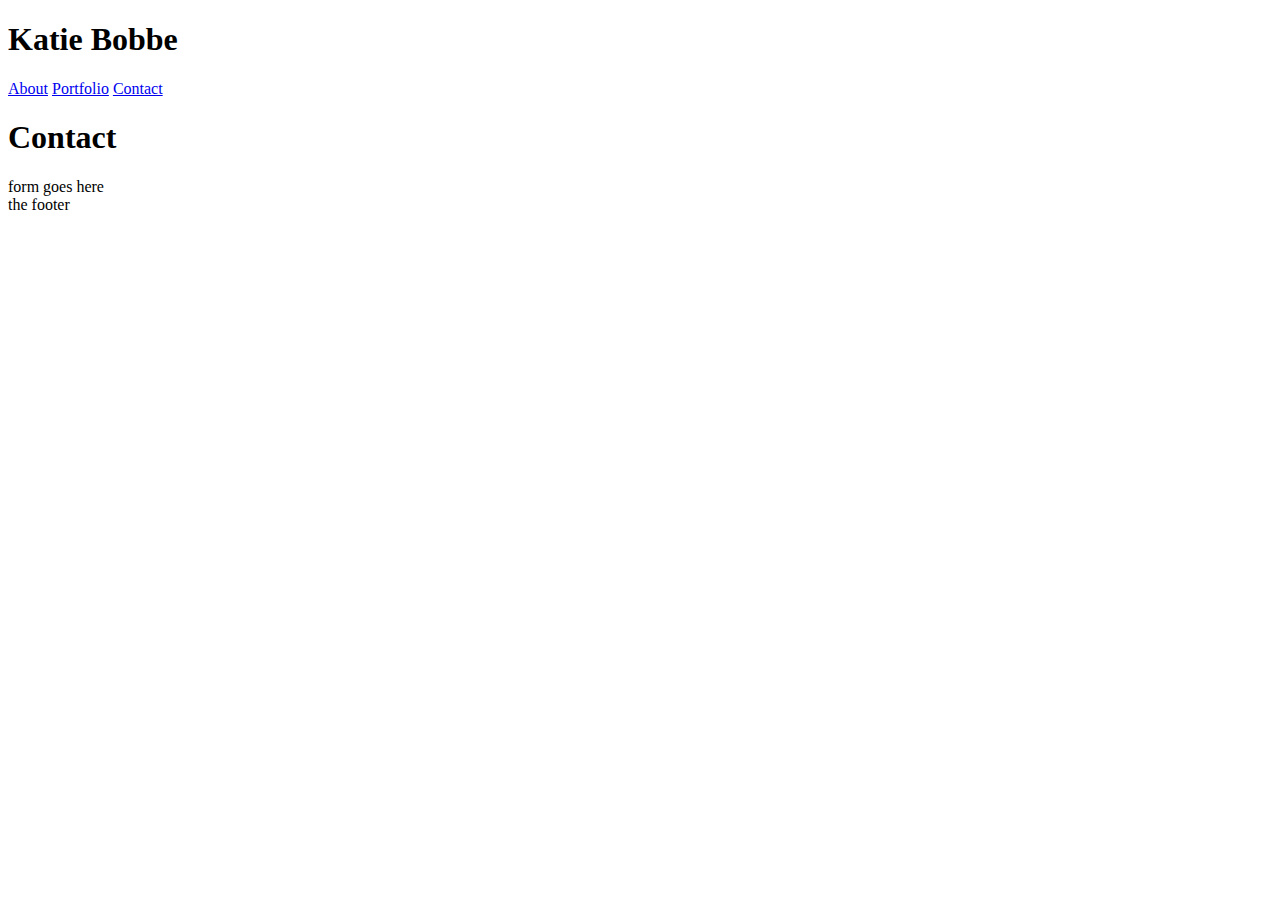
==== contact.html @ 4659f6c3 "Created basic template for each HTML page" ====
<!DOCTYPE html>

<html>
  <head>
    <title>Katie Bobbe</title>
  </head>

  <body>
    <header>
      <nav>
        <h1>Katie Bobbe</h1>
        <a href="index.html">About</a>
        <a href="portfolio.html">Portfolio</a>
        <a href="/">Contact</a>
      </nav>
    </header>

    <section>
      <h1>Contact</h1>
      <div>
        form goes here
      </div>
    </section>

    <footer>
      the footer
    </footer>

  </body>

</html>
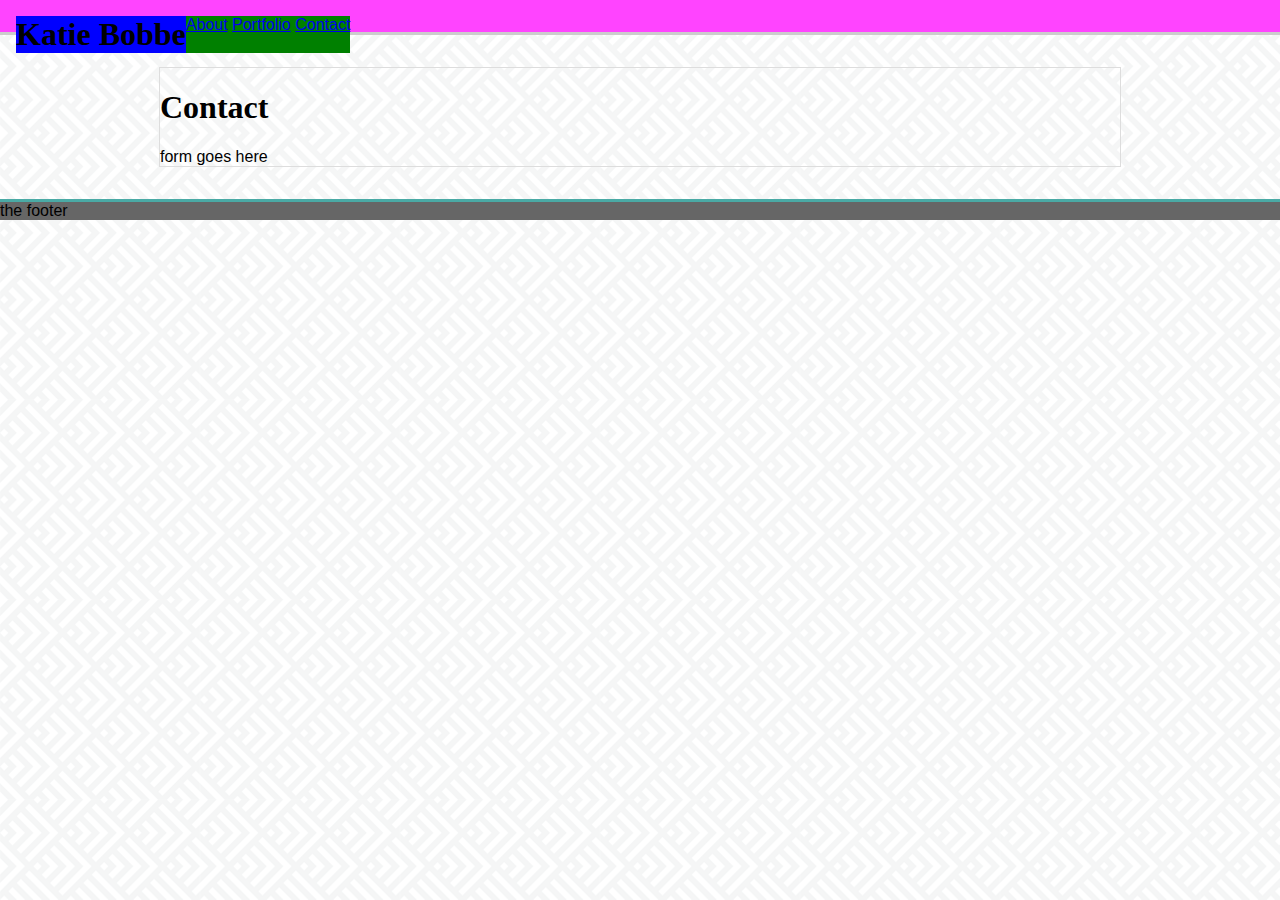
==== commit 98ea9c0a: "working on page title and nav bar" ====
--- a/contact.html
+++ b/contact.html
@@ -3,6 +3,7 @@
 <html>
   <head>
     <title>Katie Bobbe</title>
+    <link href="assets/css/style.css" rel="stylesheet">
   </head>
 
   <body>
--- a/assets/css/style.css
+++ b/assets/css/style.css
@@ -0,0 +1,58 @@
+html {
+  background-image: url("/assets/images/spikes.png");
+  background-repeat: repeat;
+}
+
+body {
+  margin: 0;
+  font-family: 'Arial', 'Helvetica Neue', Helvetica, sans-serif;
+}
+
+section {
+  width: 960px;
+  margin: 2em auto;
+  border: 1px solid #dddddd;
+}
+
+header {
+  background-color: #ff44ff;
+  border-bottom: 3px solid #cccccc;
+  padding: 1em;
+}
+
+.clearfix::after {
+  content: " ";
+  display: block;
+  clear: both;
+}
+
+
+header h1 {
+  float: left;
+  background-color: blue;
+  float: left;
+  margin: 0;
+  padding:0;
+}
+
+nav  {
+  float: left;
+  background-color: green;
+}
+
+
+
+h1 {
+  font-family: 'Georgia', Times, 'Times New Roman', serif;
+}
+
+footer {
+  background-color: #666666;
+  border-top: 3px solid #4aaaa5;
+}
+
+.profile-pic {
+  width: 100px;
+  float: left;
+  padding: 0 1em 1em 0;
+}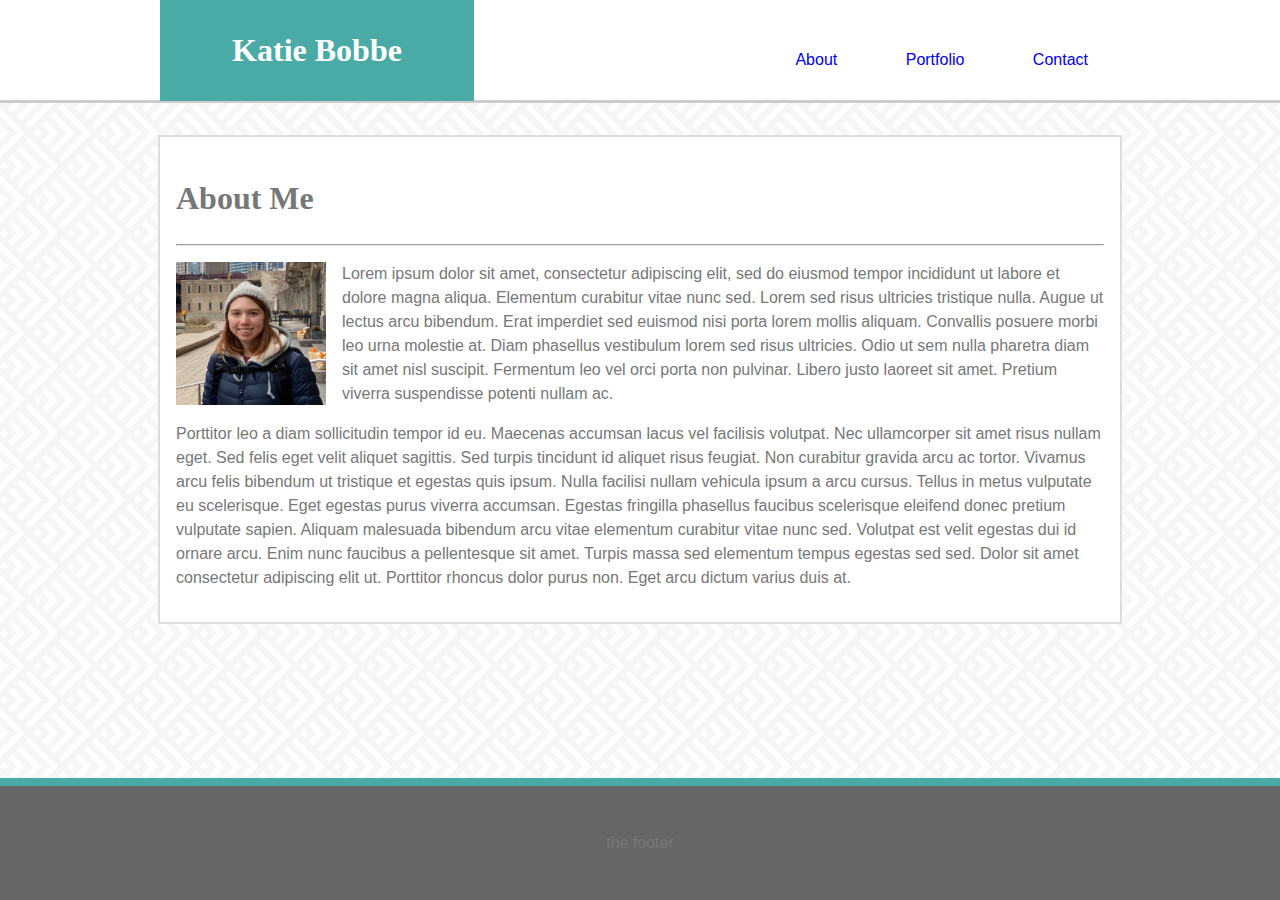
==== commit 3a92d231: "finished the basic layout for the front page. still cannot get nav bar to align vertically perfectly" ====
--- a/contact.html
+++ b/contact.html
@@ -7,19 +7,34 @@
   </head>
 
   <body>
-    <header>
-      <nav>
+
+    <header class="clearfix">
+      <div class= "header-container">
         <h1>Katie Bobbe</h1>
-        <a href="index.html">About</a>
-        <a href="portfolio.html">Portfolio</a>
-        <a href="/">Contact</a>
-      </nav>
+        <nav>
+          <a href="/">About</a>
+          <a href="portfolio.html">Portfolio</a>
+          <a href="contact.html">Contact</a>
+        </nav>
+      </div>
     </header>
 
     <section>
-      <h1>Contact</h1>
-      <div>
-        form goes here
+      <div class="main">
+        <h1>About Me</h1>
+        
+        <hr class="horizontal-line">
+
+        <div>
+          <img class="profile-pic" src="assets/images/kcb_pic.jpg">
+          <p>
+            Lorem ipsum dolor sit amet, consectetur adipiscing elit, sed do eiusmod tempor incididunt ut labore et dolore magna aliqua. Elementum curabitur vitae nunc sed. Lorem sed risus ultricies tristique nulla. Augue ut lectus arcu bibendum. Erat imperdiet sed euismod nisi porta lorem mollis aliquam. Convallis posuere morbi leo urna molestie at. Diam phasellus vestibulum lorem sed risus ultricies. Odio ut sem nulla pharetra diam sit amet nisl suscipit. Fermentum leo vel orci porta non pulvinar. Libero justo laoreet sit amet. Pretium viverra suspendisse potenti nullam ac.
+          </p>
+          <p>
+            Porttitor leo a diam sollicitudin tempor id eu. Maecenas accumsan lacus vel facilisis volutpat. Nec ullamcorper sit amet risus nullam eget. Sed felis eget velit aliquet sagittis. Sed turpis tincidunt id aliquet risus feugiat. Non curabitur gravida arcu ac tortor. Vivamus arcu felis bibendum ut tristique et egestas quis ipsum. Nulla facilisi nullam vehicula ipsum a arcu cursus. Tellus in metus vulputate eu scelerisque. Eget egestas purus viverra accumsan. Egestas fringilla phasellus faucibus scelerisque eleifend donec pretium vulputate sapien. Aliquam malesuada bibendum arcu vitae elementum curabitur vitae nunc sed. Volutpat est velit egestas dui id ornare arcu. Enim nunc faucibus a pellentesque sit amet. Turpis massa sed elementum tempus egestas sed sed. Dolor sit amet consectetur adipiscing elit ut. Porttitor rhoncus dolor purus non. Eget arcu dictum varius duis at.  
+          </p>
+          <!-- <img src="assets/images/kcb_pic.jpg"> -->
+        </div>
       </div>
     </section>
 
--- a/assets/css/style.css
+++ b/assets/css/style.css
@@ -1,23 +1,32 @@
 html {
-  background-image: url("/assets/images/spikes.png");
-  background-repeat: repeat;
+
 }
 
 body {
   margin: 0;
   font-family: 'Arial', 'Helvetica Neue', Helvetica, sans-serif;
+  color: #777777;
+  background-image: url("../images/spikes.png");
+  background-repeat: repeat;
 }
 
 section {
   width: 960px;
   margin: 2em auto;
-  border: 1px solid #dddddd;
-}
+  border: 2px solid #dddddd;
+  background-color: #ffffff;
+ }
+
+ section .main {
+  padding: 1em;
+  line-height: 1.5;
+ }
 
 header {
-  background-color: #ff44ff;
+  background-color: #ffffff;
   border-bottom: 3px solid #cccccc;
-  padding: 1em;
+  height: 100px;
+ 
 }
 
 .clearfix::after {
@@ -26,20 +35,47 @@
   clear: both;
 }
 
+.header-container {
+  width: 960px;
+  margin: 0 auto;
+  position:relative;
+
+}
+
 
 header h1 {
-  float: left;
-  background-color: blue;
-  float: left;
+  width: 250px;
+  text-align:center;
+  /* float: left; */
+
+  background-color: #4aaaa5;
+  color: #ffffff;
+  /* vertical-align: middle; */
+  padding: 1em;
   margin: 0;
-  padding:0;
+  /* margin: 0;
+  padding:0; */
 }
 
+/* find a better way to align center verticalliy */
 nav  {
-  float: left;
-  background-color: green;
+  /* height: 100px; */
+  /* position: absolute; */
+  float: right;
+  position: absolute;
+  top:50%;
+  right:0%;
 }
 
+nav a {
+  top: 50%;
+  text-decoration: none;
+  padding: 0 2em 0 2em;
+}
+
+a:visited{
+  color: #777777;
+}
 
 
 h1 {
@@ -48,11 +84,16 @@
 
 footer {
   background-color: #666666;
-  border-top: 3px solid #4aaaa5;
+  border-top: 8px solid #4aaaa5;
+  position: absolute;
+  bottom: 0;
+  width: 100%;
+  padding: 3em 0 3em 0;
+  text-align:center;
 }
 
 .profile-pic {
-  width: 100px;
+  width: 150px;
   float: left;
   padding: 0 1em 1em 0;
 }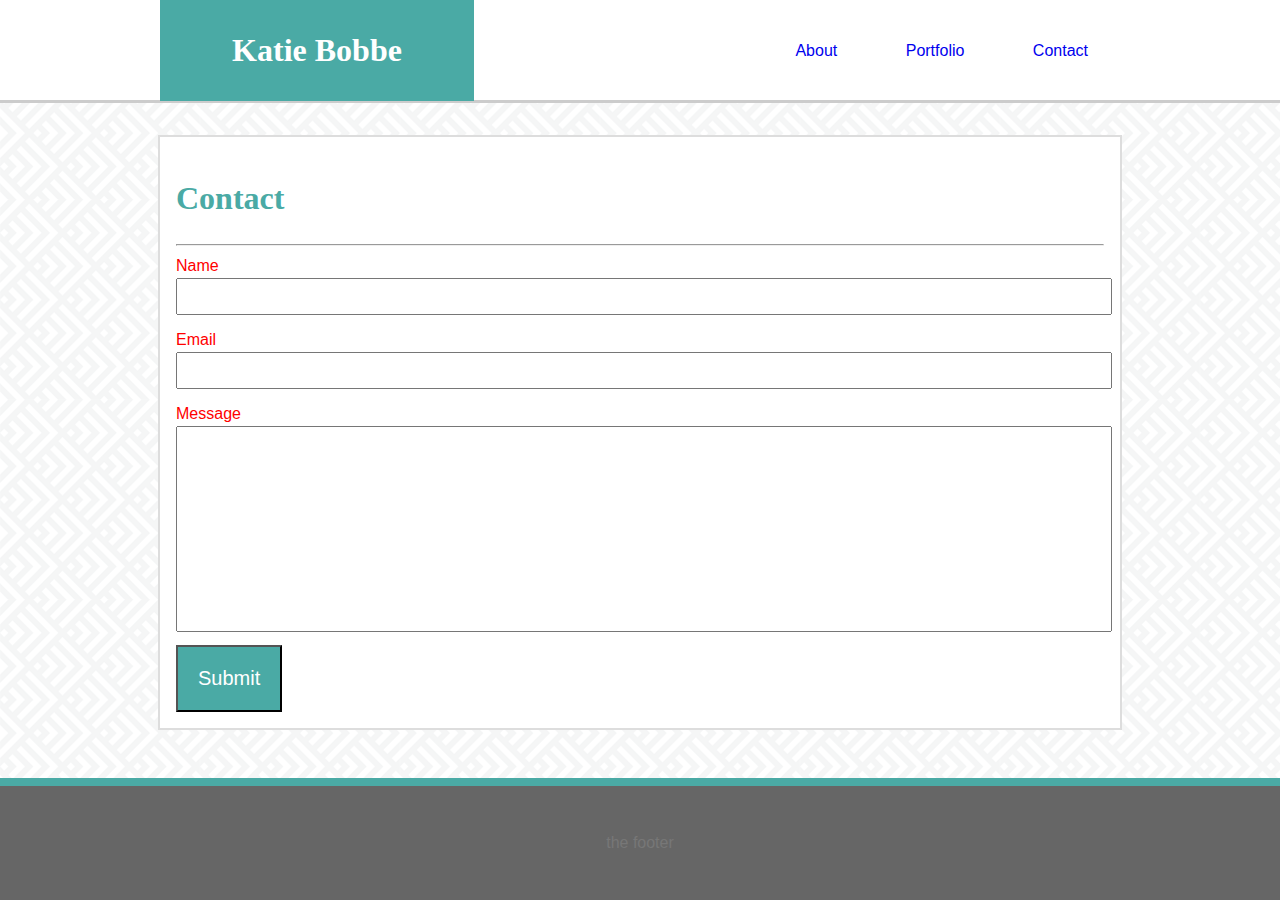
==== commit f4162eb7: "Added styling to each page. Created form on contact page" ====
--- a/contact.html
+++ b/contact.html
@@ -10,33 +10,36 @@
 
     <header class="clearfix">
       <div class= "header-container">
-        <h1>Katie Bobbe</h1>
+        <a href="index.html" style="text-decoration: none">
+          <h1>Katie Bobbe</h1>
+        </a>
         <nav>
-          <a href="/">About</a>
+          <a href="index.html">About</a>
           <a href="portfolio.html">Portfolio</a>
           <a href="contact.html">Contact</a>
         </nav>
       </div>
     </header>
 
-    <section>
-      <div class="main">
-        <h1>About Me</h1>
+    <main>
+      <section class="container">
+        <h1>Contact</h1>
         
         <hr class="horizontal-line">
 
         <div>
-          <img class="profile-pic" src="assets/images/kcb_pic.jpg">
-          <p>
-            Lorem ipsum dolor sit amet, consectetur adipiscing elit, sed do eiusmod tempor incididunt ut labore et dolore magna aliqua. Elementum curabitur vitae nunc sed. Lorem sed risus ultricies tristique nulla. Augue ut lectus arcu bibendum. Erat imperdiet sed euismod nisi porta lorem mollis aliquam. Convallis posuere morbi leo urna molestie at. Diam phasellus vestibulum lorem sed risus ultricies. Odio ut sem nulla pharetra diam sit amet nisl suscipit. Fermentum leo vel orci porta non pulvinar. Libero justo laoreet sit amet. Pretium viverra suspendisse potenti nullam ac.
-          </p>
-          <p>
-            Porttitor leo a diam sollicitudin tempor id eu. Maecenas accumsan lacus vel facilisis volutpat. Nec ullamcorper sit amet risus nullam eget. Sed felis eget velit aliquet sagittis. Sed turpis tincidunt id aliquet risus feugiat. Non curabitur gravida arcu ac tortor. Vivamus arcu felis bibendum ut tristique et egestas quis ipsum. Nulla facilisi nullam vehicula ipsum a arcu cursus. Tellus in metus vulputate eu scelerisque. Eget egestas purus viverra accumsan. Egestas fringilla phasellus faucibus scelerisque eleifend donec pretium vulputate sapien. Aliquam malesuada bibendum arcu vitae elementum curabitur vitae nunc sed. Volutpat est velit egestas dui id ornare arcu. Enim nunc faucibus a pellentesque sit amet. Turpis massa sed elementum tempus egestas sed sed. Dolor sit amet consectetur adipiscing elit ut. Porttitor rhoncus dolor purus non. Eget arcu dictum varius duis at.  
-          </p>
-          <!-- <img src="assets/images/kcb_pic.jpg"> -->
+          <form>
+            <label>Name</label>
+            <input class="text-field" type="text">
+            <label>Email</label>
+            <input class="text-field" type="text">
+            <label>Message</label>
+            <input class="text-field text-box" type="text">
+            <button>Submit</button>
+          </form>
         </div>
-      </div>
-    </section>
+      </section>
+    </main>
 
     <footer>
       the footer
--- a/assets/css/style.css
+++ b/assets/css/style.css
@@ -1,8 +1,5 @@
-html {
-
-}
-
 body {
+  padding: 0;
   margin: 0;
   font-family: 'Arial', 'Helvetica Neue', Helvetica, sans-serif;
   color: #777777;
@@ -10,14 +7,14 @@
   background-repeat: repeat;
 }
 
-section {
+main {
   width: 960px;
   margin: 2em auto;
   border: 2px solid #dddddd;
   background-color: #ffffff;
  }
 
- section .main {
+ .container {
   padding: 1em;
   line-height: 1.5;
  }
@@ -29,11 +26,12 @@
  
 }
 
-.clearfix::after {
+/* does this even do anything? */
+/* .clearfix::after {
   content: " ";
   display: block;
   clear: both;
-}
+} */
 
 .header-container {
   width: 960px;
@@ -63,12 +61,12 @@
   /* position: absolute; */
   float: right;
   position: absolute;
-  top:50%;
+  top: 42px;
   right:0%;
 }
 
 nav a {
-  top: 50%;
+  /* top: 50%; */
   text-decoration: none;
   padding: 0 2em 0 2em;
 }
@@ -80,6 +78,7 @@
 
 h1 {
   font-family: 'Georgia', Times, 'Times New Roman', serif;
+  color: #4aaaa5
 }
 
 footer {
@@ -95,5 +94,32 @@
 .profile-pic {
   width: 150px;
   float: left;
-  padding: 0 1em 1em 0;
+  padding: 0 1em 0 0;
+}
+
+
+.text-field {
+  width: 100%;
+  font-size: 26px;
+  /* margin: 1em 0; */
+}
+
+.text-box {
+  height: 200px;
+}
+
+form label {
+  color:red;
+
+}
+
+form input {
+  margin: 0 0 .5em 0;
+}
+
+form button {
+  font-size: 1.25em;
+  background-color: #4aaaa5;
+  color: white;
+  padding: 1em;
 }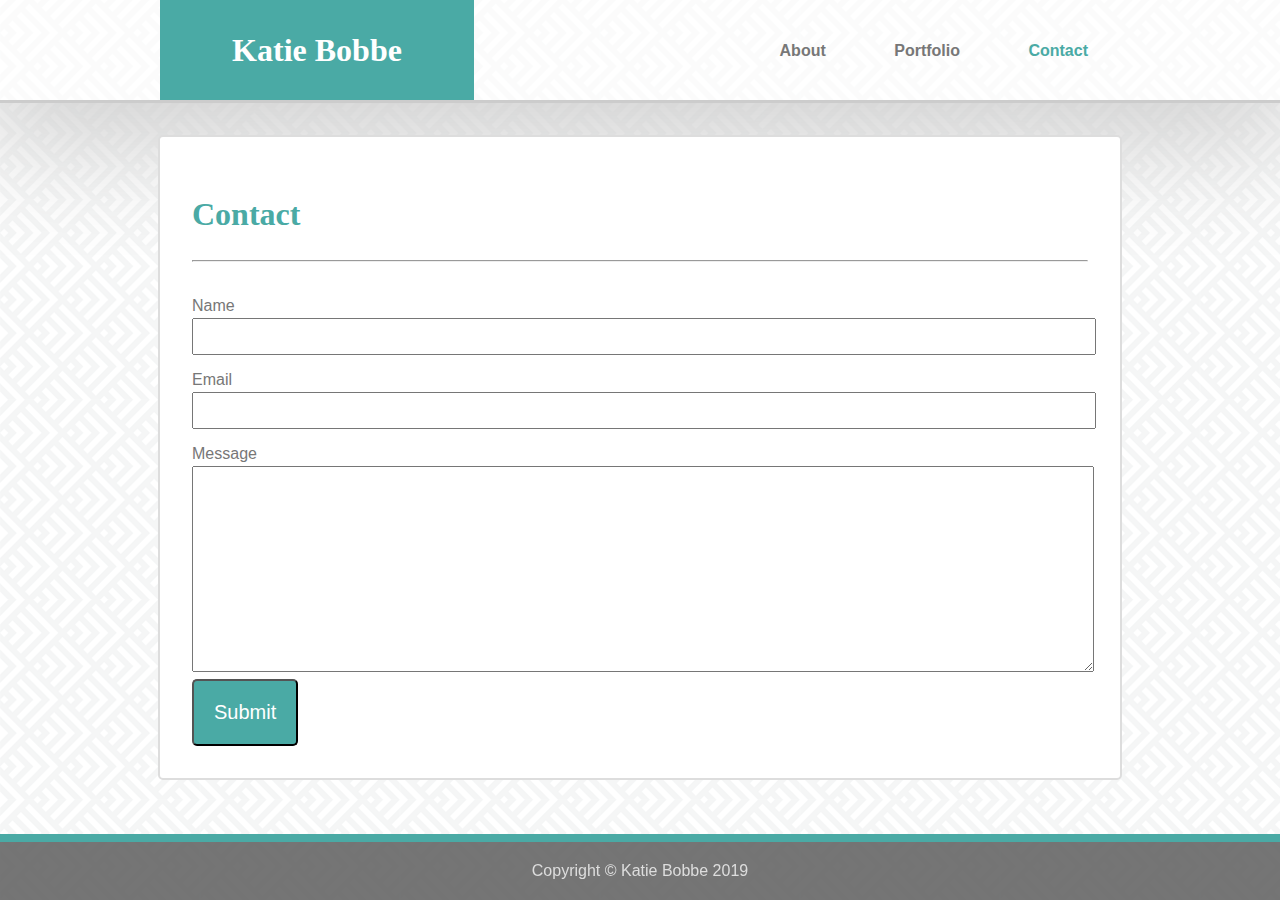
==== commit 0742222b: "experimenting with different styling options. finished withe main assignment" ====
--- a/contact.html
+++ b/contact.html
@@ -8,15 +8,13 @@
 
   <body>
 
-    <header class="clearfix">
+    <header>
       <div class= "header-container">
-        <a href="index.html" style="text-decoration: none">
-          <h1>Katie Bobbe</h1>
-        </a>
+        <a class="logo" href="index.html">Katie Bobbe</a>
         <nav>
           <a href="index.html">About</a>
           <a href="portfolio.html">Portfolio</a>
-          <a href="contact.html">Contact</a>
+          <a href="#" style="color: #4aaaa5">Contact</a>
         </nav>
       </div>
     </header>
@@ -34,15 +32,16 @@
             <label>Email</label>
             <input class="text-field" type="text">
             <label>Message</label>
-            <input class="text-field text-box" type="text">
-            <button>Submit</button>
+            <textarea class="text-box"></textarea>
+            <!-- <input class="text-field" type="text"> -->
+            <button class="contact-button">Submit</button>
           </form>
         </div>
       </section>
     </main>
 
     <footer>
-      the footer
+      Copyright &copy Katie Bobbe 2019
     </footer>
 
   </body>
--- a/assets/css/style.css
+++ b/assets/css/style.css
@@ -1,6 +1,6 @@
 body {
   padding: 0;
-  margin: 0;
+  margin: 0 0 100px 0;
   font-family: 'Arial', 'Helvetica Neue', Helvetica, sans-serif;
   color: #777777;
   background-image: url("../images/spikes.png");
@@ -11,54 +11,68 @@
   width: 960px;
   margin: 2em auto;
   border: 2px solid #dddddd;
-  background-color: #ffffff;
+  /* background-color: #ffffff; */
+  background: rgb(255,255,255);
+  border-radius: 5px;
+
  }
 
  .container {
-  padding: 1em;
+  padding: 2em;
   line-height: 1.5;
+
  }
 
+ .horizontal-line {
+   margin: 0 0 2em 0;
+ }
+/* header / nav bar styling */
+
 header {
-  background-color: #ffffff;
+  /* background-color: #ffffff; */
+  background: rgb(255,255,255, .6);
+  /* background: linear-gradient(180deg, rgba(255,255,255,0.7581983024691358) 0%, rgba(204,204,204,1) 100%); */
+
   border-bottom: 3px solid #cccccc;
   height: 100px;
- 
-}
-
-/* does this even do anything? */
-/* .clearfix::after {
-  content: " ";
-  display: block;
-  clear: both;
-} */
+  overflow: auto;
+  -webkit-box-shadow: 0px 13px 125px 23px rgba(204,204,204,1);
+  -moz-box-shadow: 0px 13px 125px 23px rgba(204,204,204,1);
+  box-shadow: 0px 13px 125px 23px rgba(204,204,204,1);
+  
+
+}
 
 .header-container {
   width: 960px;
   margin: 0 auto;
   position:relative;
-
-}
-
-
-header h1 {
+}
+
+.logo {
+  display:block;
   width: 250px;
+  font-family: 'Georgia', Times, 'Times New Roman', serif;
+  font-size:32px;
+  font-weight:bold;
   text-align:center;
-  /* float: left; */
-
-  background-color: #4aaaa5;
+  text-decoration: none;
+  /* background-color: #4aaaa5; */
+  background: rgb(74,170,165);
+  /* background: linear-gradient(180deg, rgba(74,170,165,0.5032387955182073) 0%, rgba(74,170,165,1) 100%); */
+      
   color: #ffffff;
-  /* vertical-align: middle; */
   padding: 1em;
   margin: 0;
-  /* margin: 0;
-  padding:0; */
+}
+
+.logo:hover {
+  opacity:60%;
+  cursor: pointer;
 }
 
 /* find a better way to align center verticalliy */
 nav  {
-  /* height: 100px; */
-  /* position: absolute; */
   float: right;
   position: absolute;
   top: 42px;
@@ -66,13 +80,19 @@
 }
 
 nav a {
-  /* top: 50%; */
   text-decoration: none;
+  font-weight:bold;
   padding: 0 2em 0 2em;
+  color: #777777
+}
+
+nav a:hover {
+  color: #444444;
+  cursor: pointer;
 }
 
 a:visited{
-  color: #777777;
+  color: #444444'
 }
 
 
@@ -81,15 +101,7 @@
   color: #4aaaa5
 }
 
-footer {
-  background-color: #666666;
-  border-top: 8px solid #4aaaa5;
-  position: absolute;
-  bottom: 0;
-  width: 100%;
-  padding: 3em 0 3em 0;
-  text-align:center;
-}
+/* image on about me page */
 
 .profile-pic {
   width: 150px;
@@ -97,6 +109,20 @@
   padding: 0 1em 0 0;
 }
 
+/*  sticky footer -- must adjust body bottom margin so that content is not blocked when scrolling to bottom  */
+
+footer {
+  background-color: rgb(102,102,102,.9);
+  color: #dddddd;
+  border-top: 8px solid #4aaaa5;
+  position: fixed;
+  bottom: 0;
+  width: 100%;
+  padding: 20px 0 20px 0;
+  text-align:center;
+}
+
+/* contact page styling */
 
 .text-field {
   width: 100%;
@@ -105,21 +131,71 @@
 }
 
 .text-box {
+  width: 100%;
   height: 200px;
+  font-size: 16px;
 }
 
 form label {
-  color:red;
-
+  color:#777777;
 }
 
 form input {
   margin: 0 0 .5em 0;
 }
 
-form button {
+.contact-button {
   font-size: 1.25em;
   background-color: #4aaaa5;
   color: white;
   padding: 1em;
+  border-radius: 5px 5px 5px 5px;
+}
+
+.contact-button:hover {
+  opacity: .8;
+  cursor: pointer;
+}
+
+/* portfolio page styling */
+
+.card {
+  width: 250px;
+  height: 250px;
+  margin: 2em 2em 0 0;
+  position: relative;
+  float: left;
+  -webkit-box-shadow: 28px 36px 28px -16px rgba(204,204,204,0.77);
+  -moz-box-shadow: 28px 36px 28px -16px rgba(204,204,204,0.77);
+  box-shadow: 28px 36px 28px -16px rgba(204,204,204,0.77);
+}
+
+.card:hover {
+  opacity:.5;
+  cursor: pointer;
+}
+
+.card-img {
+  width: 100%;
+  height:100%;
+}
+
+.card-caption {
+  width: 100%;
+  text-align:center;
+  background-color: #4aaaa5;
+  color: white;
+  opacity: 80%;
+  position: absolute;
+  top:70%;
+  margin: 0;
+  padding:0;
+}
+
+/* clear fix */
+
+.clearfix::after {
+  content: " ";
+  display: block;
+  clear: both;
 }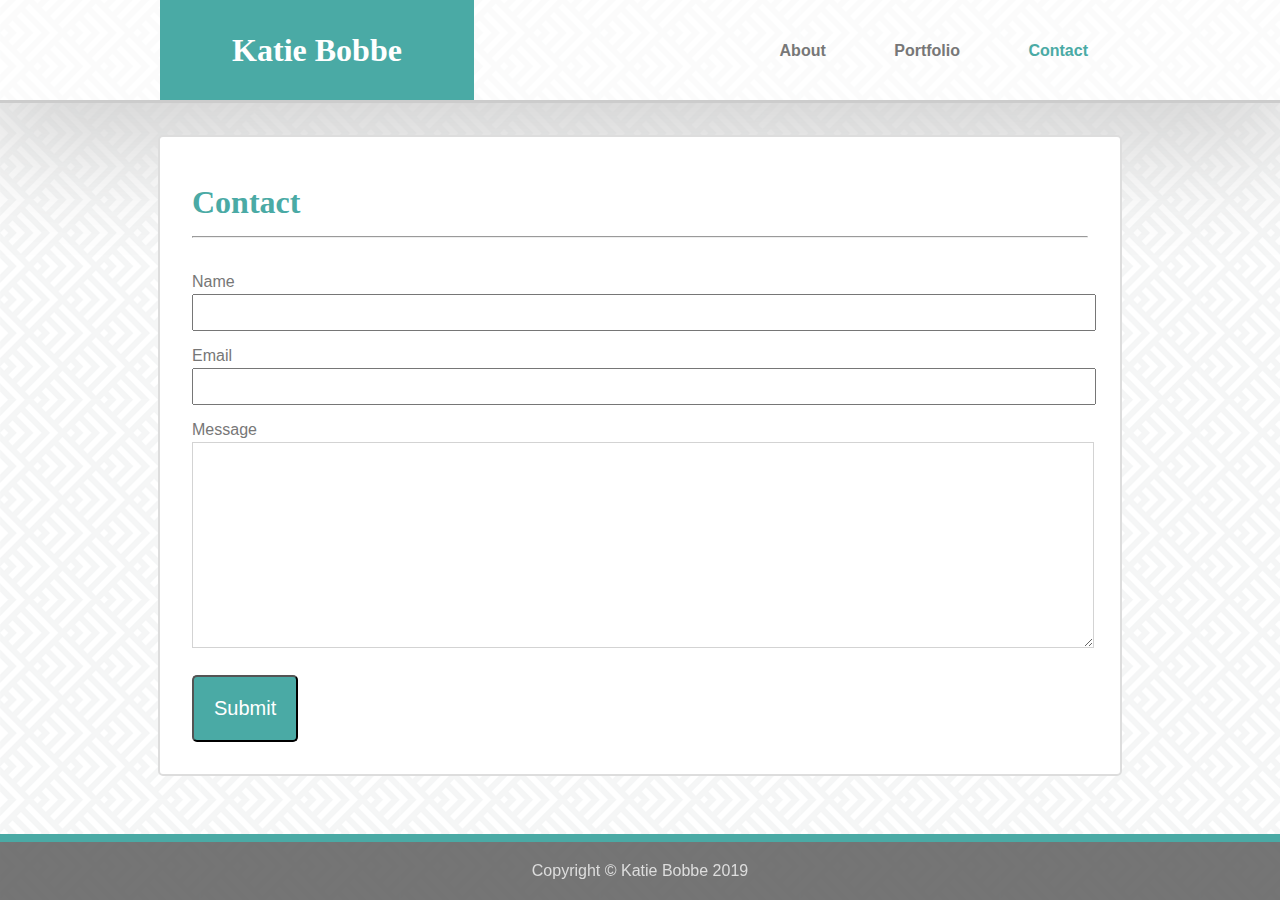
==== commit 2fd1caff: "polishing css and adding bio" ====
--- a/contact.html
+++ b/contact.html
@@ -24,7 +24,7 @@
         <h1>Contact</h1>
         
         <hr class="horizontal-line">
-
+        <br>
         <div>
           <form>
             <label>Name</label>
--- a/assets/css/style.css
+++ b/assets/css/style.css
@@ -7,6 +7,7 @@
   background-repeat: repeat;
 }
 
+
 main {
   width: 960px;
   margin: 2em auto;
@@ -17,22 +18,21 @@
 
  }
 
+ p {
+   font-size: 20px;
+   line-height: 1.5em;
+ }
+
  .container {
   padding: 2em;
-  line-height: 1.5;
+  line-height: 1.5em;
 
  }
-
- .horizontal-line {
-   margin: 0 0 2em 0;
- }
-/* header / nav bar styling */
 
 header {
   /* background-color: #ffffff; */
   background: rgb(255,255,255, .6);
   /* background: linear-gradient(180deg, rgba(255,255,255,0.7581983024691358) 0%, rgba(204,204,204,1) 100%); */
-
   border-bottom: 3px solid #cccccc;
   height: 100px;
   overflow: auto;
@@ -57,10 +57,7 @@
   font-weight:bold;
   text-align:center;
   text-decoration: none;
-  /* background-color: #4aaaa5; */
   background: rgb(74,170,165);
-  /* background: linear-gradient(180deg, rgba(74,170,165,0.5032387955182073) 0%, rgba(74,170,165,1) 100%); */
-      
   color: #ffffff;
   padding: 1em;
   margin: 0;
@@ -71,7 +68,7 @@
   cursor: pointer;
 }
 
-/* find a better way to align center verticalliy */
+/* find a better way to align center verticalliy? */
 nav  {
   float: right;
   position: absolute;
@@ -91,10 +88,6 @@
   cursor: pointer;
 }
 
-a:visited{
-  color: #444444'
-}
-
 
 h1 {
   font-family: 'Georgia', Times, 'Times New Roman', serif;
@@ -107,6 +100,7 @@
   width: 150px;
   float: left;
   padding: 0 1em 0 0;
+  margin:.5em .5em 0 0;
 }
 
 /*  sticky footer -- must adjust body bottom margin so that content is not blocked when scrolling to bottom  */
@@ -144,11 +138,17 @@
   margin: 0 0 .5em 0;
 }
 
+/* for some reason the default color for the text input is lighter than the textarea */
+.text-box {
+  border-color:lightgrey;
+}
+
 .contact-button {
   font-size: 1.25em;
   background-color: #4aaaa5;
   color: white;
   padding: 1em;
+  margin-top: 1em;
   border-radius: 5px 5px 5px 5px;
 }
 
@@ -189,7 +189,7 @@
   position: absolute;
   top:70%;
   margin: 0;
-  padding:0;
+  padding:.5em 0;
 }
 
 /* clear fix */
